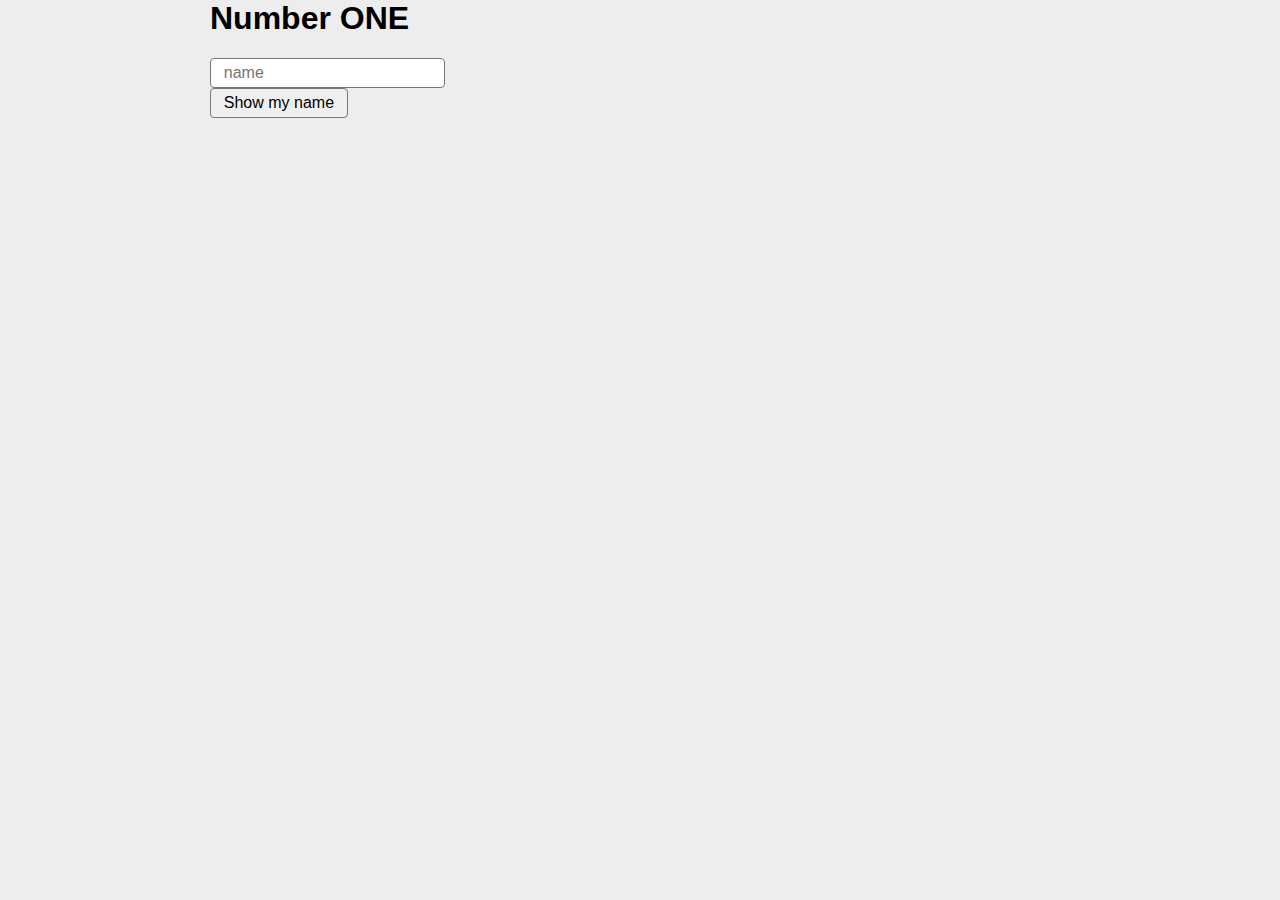
==== practice/index.html @ 2441d9af "number one" ====
<!DOCTYPE html>
<html lang="en">

<head>
  <meta charset="UTF-8">
  <meta http-equiv="X-UA-Compatible" content="IE=edge">
  <meta name="viewport" content="width=device-width, initial-scale=1.0">
  <title>Document</title>
  <link rel="stylesheet" href="../style/style.css">
  <script src="js/one.js" defer></script>
</head>

<body class="container">
  <h1>Number ONE</h1>

  <input type="text" id="name" placeholder="name">
  <button id="btnName">Show my name</button>

</body>

</html>
---- style/style.css ----
@import 'reset.css';

.postsContainer {
  display: grid;
  grid-template-columns: repeat(3, 1fr);
  gap: 1rem;
}
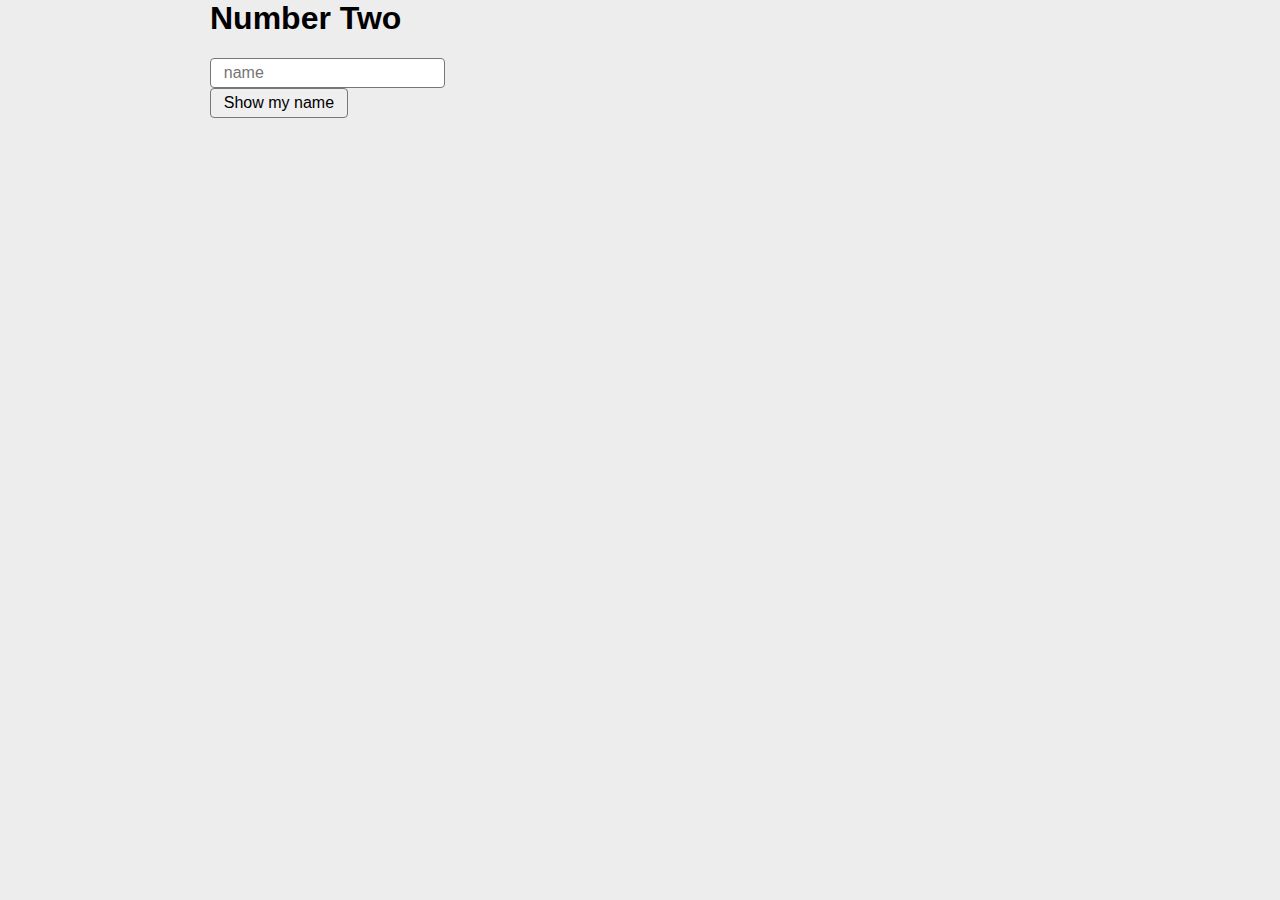
==== commit 39021ad7: "two" ====
--- a/practice/index.html
+++ b/practice/index.html
@@ -7,14 +7,21 @@
   <meta name="viewport" content="width=device-width, initial-scale=1.0">
   <title>Document</title>
   <link rel="stylesheet" href="../style/style.css">
-  <script src="js/one.js" defer></script>
+  <!-- <script src="js/one.js" defer></script> -->
+  <script src="js/two.js" defer></script>
 </head>
 
 <body class="container">
-  <h1>Number ONE</h1>
+  <h1>Number Two</h1>
 
-  <input type="text" id="name" placeholder="name">
-  <button id="btnName">Show my name</button>
+  <!-- <input type="text" id="name" placeholder="name">
+  <button id="btnName">Show my name</button> -->
+
+  <form>
+    <input type="number" id="name" placeholder="name">
+    <button type="submit" id="btnName">Show my name</button>
+  </form>
+
 
 </body>
 
